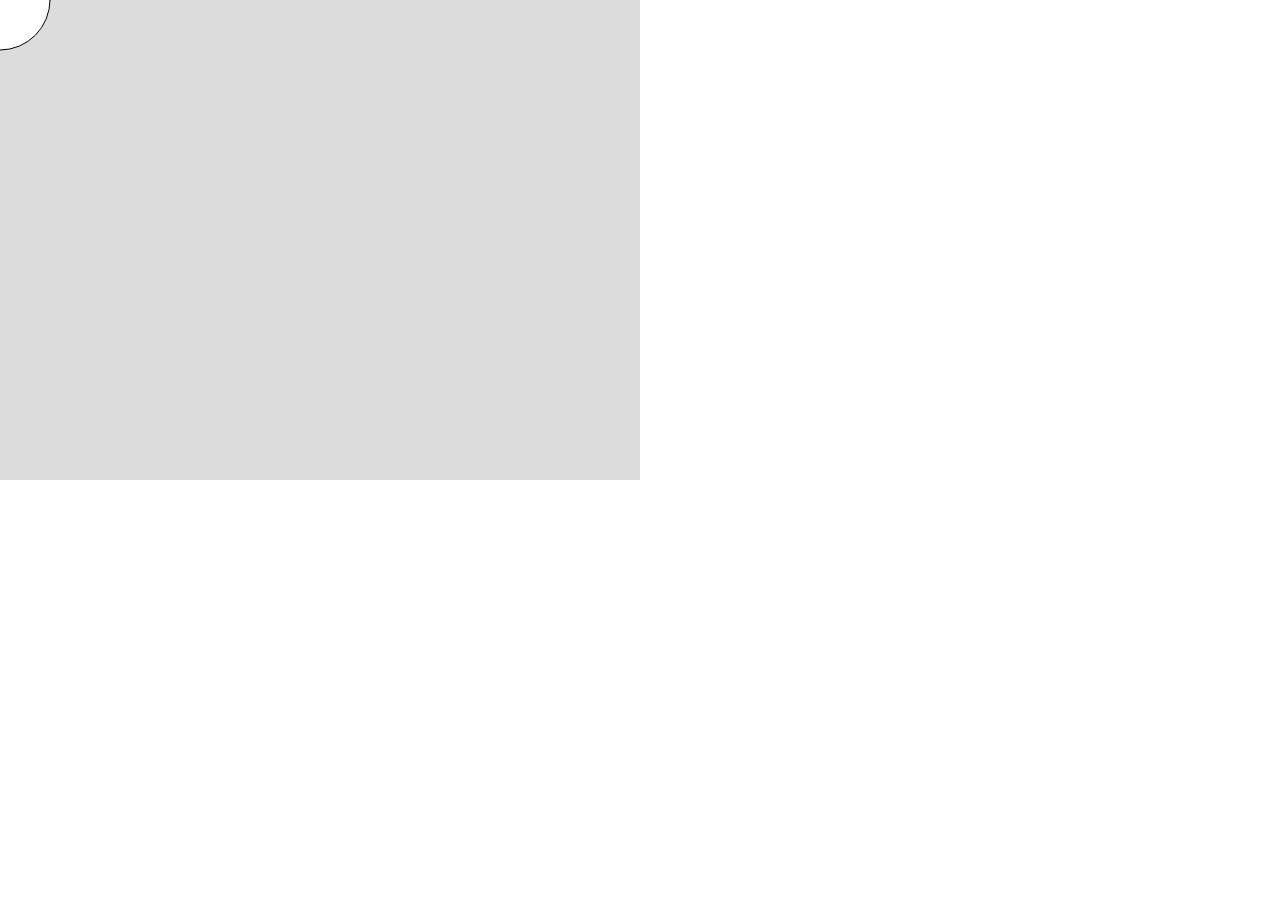
==== week9/first_p5_js/index.html @ f69264f4 "11.04. 수업 중 두 번째" ====
<!DOCTYPE html>
<html lang="en">
  <head>
    <meta charset="utf-8" />
    <meta name="viewport" content="width=device-width, initial-scale=1.0" />

    <title>Sketch</title>

    <link rel="stylesheet" type="text/css" href="style.css" />

    <script src="libraries/p5.min.js"></script>
    <script src="libraries/p5.sound.min.js"></script>
    <script src="sketch.js" defer></script>
  </head>
  <body></body>
</html>
---- week9/first_p5_js/style.css ----
html,
body {
  margin: 0;
  padding: 0;
}

canvas {
  display: block;
}
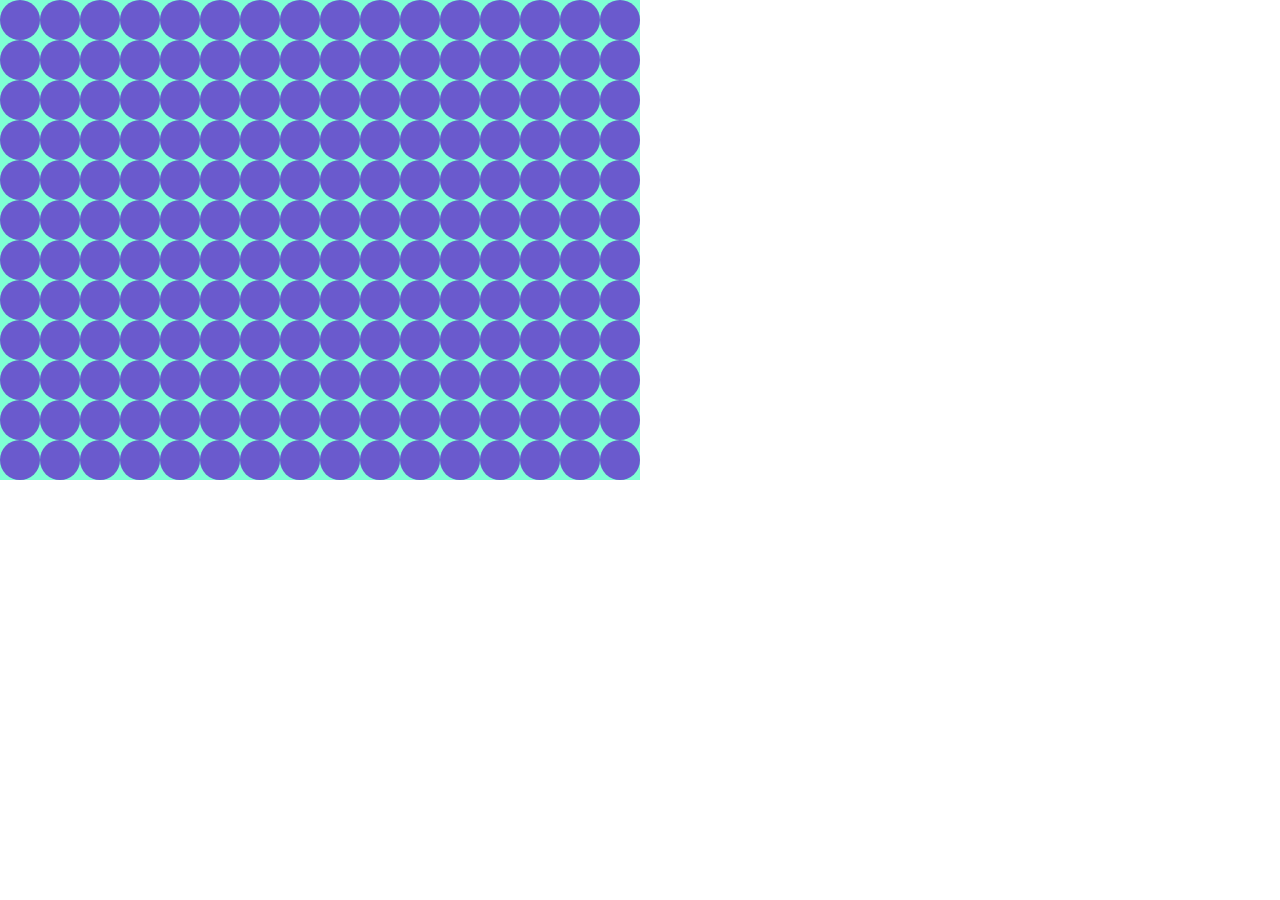
==== commit 4c471b0c: "11.04.수업 끝" ====
--- a/week9/first_p5_js/index.html
+++ b/week9/first_p5_js/index.html
@@ -1,5 +1,5 @@
 <!DOCTYPE html>
-<html lang="en">
+<html lang="ko">
   <head>
     <meta charset="utf-8" />
     <meta name="viewport" content="width=device-width, initial-scale=1.0" />
